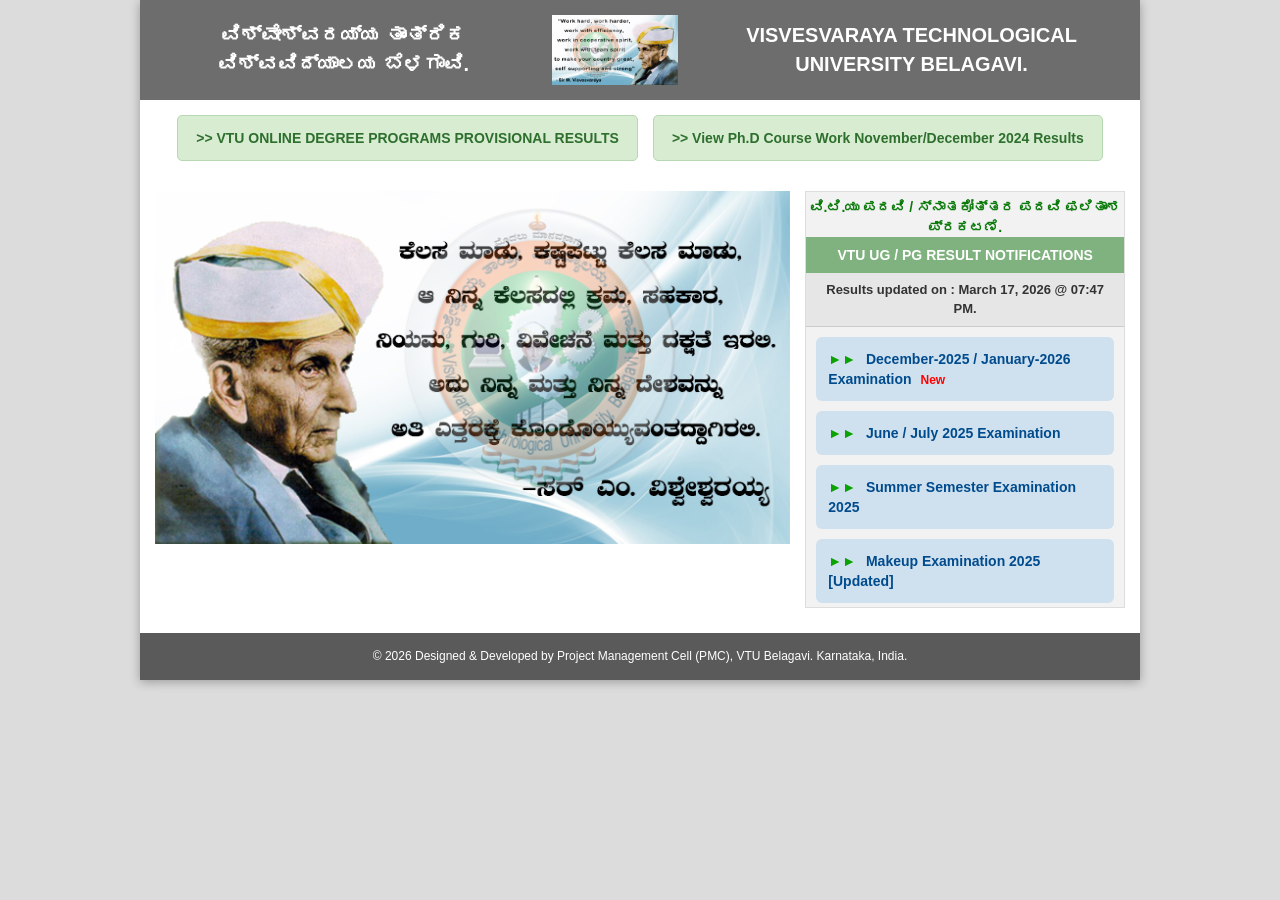
==== vtu-portal/index.html @ efed3884 "Update assets and add portal/results replicas" ====
<!DOCTYPE html>

<html lang="en">
<head>

<meta charset="UTF-8">
<meta name="viewport" content="width=device-width, initial-scale=1">

<title>VTU Results</title>

<link rel="stylesheet" href="css/bootstrap.min.css">
<link rel="stylesheet" href="css/style.css">

<style>

body{
background:#dcdcdc;
font-family:Arial, Helvetica, sans-serif;
}

.wrapper{
max-width:1000px;
margin:auto;
background:white;
box-shadow:0 2px 10px rgba(0,0,0,0.3);
}

.header{
background:#6d6d6d;
color:white;
display:flex;
align-items:center;
justify-content:center;
gap:20px;
padding:15px;
text-align:center;
}

.header img{
height:70px;
}

.header-text{
font-size:20px;
font-weight:bold;
}

.top-links{
display:flex;
flex-wrap:wrap;
gap:15px;
padding:15px;
justify-content:center;
}

.notice{
background:#d7ecd1;
border:1px solid #b6d8b2;
padding:12px 18px;
border-radius:5px;
font-weight:bold;
color:#2e6f2e;
}

.main{
display:flex;
gap:15px;
padding:15px;
}

.banner{
flex:2;
}

.banner img{
width:100%;
height:auto;
}

.results{
flex:1;
background:#f2f2f2;
border:1px solid #ddd;
}

.results-header{
background:#7fb27f;
color:white;
padding:8px;
text-align:center;
font-weight:bold;
}

.results-kannada{
text-align:center;
color:#0b7a0b;
font-weight:bold;
margin-top:5px;
font-size:14px;
}

.results-update{
background:#e6e6e6;
text-align:center;
padding:8px;
font-size:13px;
font-weight:bold;
border-bottom:1px solid #ccc;
}

.results-body{
max-height:280px;
overflow-y:auto;
padding:10px;
}

.result-card{
background:#cfe1ee;
margin-bottom:10px;
padding:12px;
border-radius:6px;
font-weight:bold;
}

.result-card a{
text-decoration:none;
color:#004b8d;
}

.arrow{
color:#0aa300;
font-weight:bold;
margin-right:6px;
}

.new{
color:red;
font-size:12px;
margin-left:5px;
}

.footer{
background:#5a5a5a;
color:white;
font-size:12px;
text-align:center;
padding:15px;
margin-top:10px;
}

@media (max-width:768px){

.main{
flex-direction:column;
}

.header{
flex-direction:column;
}

.header-text{
font-size:18px;
}

}

</style>

</head>

<body>

<div class="wrapper">

<div class="header">

<div class="header-text">
ವಿಶ್ವೇಶ್ವರಯ್ಯ ತಾಂತ್ರಿಕ ವಿಶ್ವವಿದ್ಯಾಲಯ ಬೆಳಗಾವಿ.
</div>

<img src="assets/VTU.png">

<div class="header-text">
VISVESVARAYA TECHNOLOGICAL UNIVERSITY BELAGAVI.
</div>

</div>

<div class="top-links">

<div class="notice">
>> VTU ONLINE DEGREE PROGRAMS PROVISIONAL RESULTS
</div>

<div class="notice">
>> View Ph.D Course Work November/December 2024 Results
</div>

</div>

<div class="main">

<div class="banner">
<img id="slider" src="assets/1.png">
</div>

<div class="results">

<div class="results-kannada">
ವಿ.ಟಿ.ಯು ಪದವಿ / ಸ್ನಾತಕೋತ್ತರ ಪದವಿ ಫಲಿತಾಂಶ ಪ್ರಕಟಣೆ.
</div>

<div class="results-header">
VTU UG / PG RESULT NOTIFICATIONS
</div>

<div class="results-update">
Results updated on : March 17, 2026 @ 07:47 PM.
</div>

<div class="results-body">

<div class="result-card">
<a href="https://vtu-results2026.github.io/vtu-results-page/">
<span class="arrow">►►</span>
December-2025 / January-2026 Examination
<span class="new">New</span>
</a>
</div>

<div class="result-card">
<a href="#">
<span class="arrow">►►</span>
June / July 2025 Examination
</a>
</div>

<div class="result-card">
<a href="#">
<span class="arrow">►►</span>
Summer Semester Examination 2025
</a>
</div>

<div class="result-card">
<a href="#">
<span class="arrow">►►</span>
Makeup Examination 2025 [Updated]
</a>
</div>

<div class="result-card">
<a href="#">
<span class="arrow">►►</span>
Silver Jubilee July 2025 Examination
</a>
</div>

</div>

</div>

</div>

<div class="footer">

© 2026 Designed & Developed by Project Management Cell (PMC),
VTU Belagavi. Karnataka, India.

</div>

</div>

<script>

let slides=[
"assets/1.png",
"assets/2.png"
]

let i=0

setInterval(function(){

i++
if(i>=slides.length){i=0}

document.getElementById("slider").src=slides[i]

},4000)

</script>

</body>
</html>
---- vtu-portal/css/style.css ----
@charset "utf-8";
/* CSS Document */
/* for top scroll button*/
#top_btns{
position:absolute;
right:0;
margin-top:-100px;
z-index:1000;
padding-right:0px;
}

.tablevalh5{
margin-top:5px !important; 
margin-bottom:5px !important;
}
.tablevaltd{

padding:3px !important;
padding-left:10px !important;
}

.para{
text-align:justify;
color: #3E3939 !important;
font-family: "Bitter" !important;
font-size: 16px !important;
line-height: 20px !important;
}

.footer{
color:#fff;
}
/* Footer for terms and privacy*/
#fott1{
padding-left:15px;
padding-right:15px;
font-size:11px !important;
margin-bottom:0px;
margin-top:1px;
}
#fott{
color:#fff;
}
/* container header*/
#toprows{
margin-left:0px;
margin-right:0px;
background-color:rgb(203, 201, 199);
border-bottom:1px solid gray;
}
#toprows h4{
font-size:30px;
padding-left:15px;
text-transform:uppercase
}
/*horizontal line and texting*/
#hrd{
border-top:1px solid #cacaca;
}
#hrdtext{
color:#2463A0;
padding-left: 0px;
text-transform:uppercase;
font-size: 13pt;
}
#hrddiv{
  padding-left: 0px;
  padding-right: 0px;
  margin:0px;
  padding-bottom:10px
}
#hrddiv1{
  padding-left: 0px;
  padding-right: 0px;
}
#hrddivl{
  padding-left: 0px;
}
#hrddivr{
  padding-right: 0px;
}
#paddr{
padding-right:5px;
}
/* header*/
.fixedhd
{
top:0px;
position:relative;
}
#navimage{
padding:0px;
padding-bottom:0px;
background:white;
}
#navimage1{
padding:0px;
padding-bottom:0px;
background:transparent;
}
#navimage2{
padding:0px;
padding-bottom:0px;
background:transparent;
}
#navimages{
padding:0px;
padding-bottom:0px;
background:transparent;
}

.cred{
margin-top:-60px;
color:#fff;
padding-left:400px;
position:relative
}



.socialimg{
	margin-top:-50px;
	text-align:right;
	padding-right:70px;
	overflow:hidden;
	position:relative;
	z-index:100000;
	}
.socialimg a{
padding-right:10px;
}
.socialimg img{
height:40px;
}


@media (min-width: 768px) and (max-width: 991px) {

#panheads{
display:none;
}
#top_btns{
position:absolute;
right:0;
margin-top:-100px;
padding-right:0px;
}
.cred{
margin-top:-5%;
color:#fff;
padding-left:25.4%;
position:relative;
}
.cred1{
margin-top:-4%;
color:#fff;
float:right;
padding-right:1%;
position:relative
}
h3,.h3{font-size:17px;}

.socialimg img{

}

}

@media (min-width: 900px) and (max-width: 991px) {
#top_btns{

}
#ngap{
	padding-left:70px;
	}
	#nligap{
	padding-right:80px;
	}

}
@media (min-width: 992px) and (max-width: 1030px) {
.nav > li.homeli{
		display:none;
}
#top_btns{
display:none;
}
}
/*================================== */
/* Anchor links */
.footerlinks a{
 color:#fff;
 }
 .footerlinks a:hover{
 color:;
 }
#sidepanel a{
color:gray;
}
#sidepanel a:hover{
text-decoration:none;
color:#2a6ebc;
}
.norm_a{
color:#2a6ebc;
}
.norm_a:hover {
color:#427028;
}
.head_a{
color:#2a6ebc;
}
.head_a:hover {
color:#006599;
} 
#sidepanel_a a{
color:gray;
}
#sidepanel_a a:hover{
text-decoration:underline;
color:#2a6ebc;
}
#sidepanel_aa a{
color:#4e4e4e;
}
#sidepanel_aa a:hover{
text-decoration:underline;
color:#2a6ebc;
}
/* image effects*/
#imgs {
opacity: 1; 
filter: alpha(opacity=100);
}
#imgs:hover{
opacity: 0.5; 
filter: alpha(opacity=30);
}

/* image boxes */
#boxss{
border:1px solid gray;
background-color:rgb(227, 228, 226);

}
/* text and image for product sub-pages*/
.texting{
text-align:center;
padding:8px;
background-color:rgb(227, 228, 226);
}

.texting2{
text-align:center;
padding:8px;
background-color:rgba(34, 116, 208, 1);
color:white;
font-size:10pt;
}

/* HEADER
-------------------------------------------------- */
.logo{
	background:url(/images/log.png) left top no-repeat;
	width:169px;
	height:54px;
	display:block;
}

#bar{
	width:100%;
	position:fixed;
	top:0;
	left:0;
	right:0;
	bottom:0;
	background-color:#000;
	z-index:10000;
	cursor:text
}
#bar > div{
	position:absolute;
	padding:20px;
	top:40%;
	margin:auto;
	left:18%;
	right:18%;
	background-color:#CCC;
}
#bar > div > div{
	float:left;display:block;max-width:90%;
}
#bar > div > div > span{font-size:28px;display:block;}
#bar > div > div a{padding:0;text-decoration:underline;font-weight:bold;}
#bar > div > div a:hover{text-decoration:none;}

.homelink{
	background:url(../images/icons.png) -212px 9px no-repeat;
	width:50px;
	border-left: 1px rgba(0, 0, 0, .1) solid;
}
.homelink:hover{
	background-position:-212px -36px;
}
.navbar-default .navbar-nav > li.active:hover{
	background-color: #2f2f2f;
}
.navbar-default .navbar-nav > li.active:hover a.homelink{
	background:url(../images/icons.png), url(../images/blue-line.gif);
	background-repeat:no-repeat, repeat-x;
	background-position:-212px -36px, left bottom;
}
.navbar-default .navbar-nav > li.active a.homelink{
	background:url(../images/icons.png), url(../images/blue-line.gif);
	background-repeat:no-repeat, repeat-x;
	background-position:-212px 9px, left bottom;
	
}

.emaillink{
	background:url(../images/icons.png) -260px -40px no-repeat;
	display:none !important;
}
.emaillink:hover{
	background-position:-260px 5px;
}
.search{
	float:right;
	padding: 0;
	padding-top:15px;
	padding-bottom:5px;
	position:relative;
}
.search form.schfrm{
	display:none;
	position: absolute;
	right: 0;
	top: 55px;
	width: 247px;
	background-color:#2f2f2f;
}
.search input{
	float:left;
}
.search input.schbox{
	border:0;
	padding: 11px 10px;
	background-color: #2f2f2f;
	color: #ffffff;
	width: 187px;
	font-size:16px;
	outline:0;
}
 .schlnk{
	background:url(../images/icons.png) -315px 11px no-repeat;
	width:56px;
	height:55px;
	border:0;
	display:block;
	float:right;
	padding:15px 25px 0;
	
}
form.schfrm input[type="submit"].schbut{
	background: url(../images/icons.png) -313px 6px no-repeat;
	width: 60px;
	height: 47px;
	background-color: #2f2f2f;
	border: 0px;
	padding:0;
}
form.schfrm input[type="submit"].schbut:hover{
	background-position:-313px -39px;
}
.schlnk:hover{
	background-color:#2f2f2f;
	background-position:-315px -34px;	
}
.schlnk.opensbox {
	background:#2f2f2f url(../images/close-button.png) no-repeat center 19px;	
}
.schlnk.opensbox:hover{
	background-position: center -26px;
}
/*div.fixedhead{
	position:fixed;
	top:-42px;
}*/
/* CUSTOMIZE THE NAVBAR
-------------------------------------------------- */
/***************body .class***********/
body.orient{
	
}
body.thirdlvlmenu .maincontent > div:first-child{
	padding-top:30px;
}


/* Special class on .container surrounding .navbar, used for positioning it into place. */
.navbar-wrapper {
position:relative;
  left: 0;
  right: 0;
  z-index: 20;
}
/* Flip around the padding for proper display in narrow viewports */
.navbar-inverse{
	
}
.navbar-inverse .container{
	width:auto;
}
.navbar-inverse .container .navbar-collapse{
	padding:0;	
}
.navbar-inverse .container .navbar-collapse .navbar-nav > li > a {
	padding: 12px 20px;
	border-right:1px rgba(255, 255, 255, .1) solid;
}
.container .navbar-collapse .navbar-nav > li > a {
	border-right:1px rgba(0, 0, 0, .1) solid;
	font-weight:bold;
	font-size:12px;
	text-transform:uppercase;
}
.dropdown-menu > li > a{
	font-size:13px;
}
.navbar-wrapper .container {
  padding-left: 0;
  padding-right: 0;
}
.navbar-wrapper .navbar {
  padding-right: ;
  border:0;
  clear:both;
}
li.normal:hover > ul{
	display:block;
}
body.orient > .col-xs-12{
	position:absolute;
	background-color: transparent;
	
}
body > .addthis-smartlayers-mobile{
	position:absolute;
	z-index:100000;
}
body.orient .header{
	position:relative;
	top:-76px;
	text-align:center;
}
body.orient .header h1{
	background-color:rgba(40, 40, 40, .8);
	display:inline-block;
	font-family: 'Open Sans', sans-serif;
	font-size:28px;
	color:#ffffff;
	padding:10px 30px;
	height:58px;
	max-height:58px;
}
body.orient .head2, body.orient .maincontent h2{
	font-family: 'Open Sans', sans-serif;
	font-size:22px;
	color:#006599;
	margin-top:22px;
}
.maincontent h2.top{
	padding-top:0;
	margin-top:0;
}
body.orient .head3, body.orient .maincontent h3{
	font-family: 'Open Sans', sans-serif;
	font-size:18px;
	font-weight:600;
}
body.orient .head3, body.orient .maincontent h3.small{
	font-family: 'Open Sans', sans-serif;
	font-size:16px;
	font-weight:300;
}
body.orient .head4, body.orient .maincontent h4{
	font-family:Arial, Helvetica, sans-serif;
	font-size:18px;
	color:#2a6ebc;
	font-weight:bold;
}
.snapshot ul{
	padding:0 2px;
}
.snapshot ul li{
	background-image:url(../images/blue-arrow.png);
	background-position:5px 15px;
	background-repeat:no-repeat;
	list-style-type:none;
	border-bottom:1px #c6c6c6 solid;
	padding:8px 20px;
	font-family:Arial, Helvetica, sans-serif;
	font-size:16px;
	color:#000000;
	font-weight:normal;
}
.snapshot ul li.last{
	border:0;
}
body.orient .insidebox{
	display:table;
	position:relative;
}
body.orient .insidebox .insidebox-row{
	display:table-row;
}
body.orient .insidebox .insidebox-row > div{
	display:table-cell;
	float:none;
}
body.orient .tbcell{
	display:table-cell;
}

body.orient .insidebox .insidebox-row .boxtext{
	display:block;
	overflow:hidden;
}
body.orient .insidebox .insidebox-row div div img{
	width:100%;
}
body.orient .insidebox .insidebox-row div div a{
	border:1px #c4d6dc solid;
	border-top:0px;
	font-family: 'Open Sans', sans-serif;
	font-size:18px;
	color:#245279;
	display:block;
	padding:15px 18px;
	transition: all .5s;
	-webkit-transition: all .5s;
}
body.orient .insidebox .insidebox-row div div a:hover{
	text-decoration:none;
	color:#ffffff;
	background-color:#245279;
	border:1px #00abde solid;
	border-top:0px;
}
/* CUSTOMIZE THE CAROUSEL
-------------------------------------------------- */

/* Carousel base class */
.carousel {
  height: 400px;
  margin-bottom: 0px;
  overflow:hidden;
}
.carousel-indicators{
	text-align:center;
	top:350px;
	right:0%;
}
.carousel-indicators li{
	border:2px #ffffff solid;
}
.carousel-indicators li.active, .carousel-indicators li:hover{
	background-color:transparent;
	border-color:#4F9429;
}
/* Since positioning the image, we need to help out the caption */
.carousel-caption {
  z-index: 10;
  top:50px;
  max-width:800px;
  text-align:left;
  background-color:rgba(66, 63, 63, 0.71);
  padding:30px 50px;
  bottom:auto;
  position:relative;
  left:50%;
  margin-left:-400px;
}
.carousel-caption h1{
	padding:0;
	margin:0;
	font-size:30px;
}
.carousel-caption p{
  font-family: 'Open Sans', sans-serif;
  font-size:19px;
}
.carousel-caption h1.bannerh1{
	padding-bottom:20px;
	padding-top:5px;
}
.carousel-caption a{
	border:1px #2463A0 solid;
	text-decoration:none;
	padding:2px 18px;
	margin:5px 0;
	display:inline-block;
	background:#4B8D2A;
	color:white;
}
.carousel-caption a span{
	color:#404040;
	background-color:#245279;
	width: 13px;
	height: 13px;
	display: inline-block;
	padding: 0 4px;
	border-radius: 10px;
	line-height: 7px;
	font-size: 22px;
	margin-left:8px;
	text-shadow:none;
	font-weight:300;
	box-shadow:rgba(0, 0, 0, 0.6) 0px 1px 2px;
}
.carousel-caption a:hover{
	color:#ffffff;
	background-color:#245279;
}
.carousel-caption a:hover span{
	color:#00baf2;
	background-color:#ffffff;
}
/* Declare heights because of positioning of img element */
.carousel .item {
  height: 632px;
}
.carousel-inner > .item > img {
  position:fixed;
  top: 0;
  left: 0;
  min-width: 100%;
  z-index:-1;
  opacity:0;
  -webkit-transition: all 1s ease-in-out;
  -moz-transition: all 1s ease-in-out;
  -o-transition: all 1s ease-in-out;
  transition: all 1s ease-in-out;
}
.carousel-inner > .active > img{
  top: 0;
  left: 0;
  opacity:1;
}
/*.jobs-position{
	position:absolute;
	margin-top:-67px;
}*/
.jobs-position{
	/*position:fixed;
	bottom:-80px;
	z-index:100;
	background-color:rgba(1, 186, 242, .6);
	-webkit-transition: all .5s ease-out;
	-moz-transition: all .5s ease-out;
	-ms-transition: all .5s ease-out;
	-o-transition: all .5s ease-out;
	transition: all .5s ease-out;*/
	margin-top: -67px;
}
.job-search{
	/*background-color:#01baf2;
	padding:0px 15px;
	max-width:100%;*/
	/*display:none;*/
	background-color: #4e4e4e;
	padding: 0px 15px;
	max-width: 100%;
}
.job-search .title{
	padding:14px 10px 0 0;
	font-family: 'Open Sans', sans-serif;
	font-weight:300;
	font-size:14px;
	height:47px;
	color:#ffffff;
	border-right:1px rgba(255, 255, 255, .5) solid;
	white-space:nowrap;
	float:left;
}
.job-search .form{
	padding:9px 5px;
	font-family: 'Open Sans', sans-serif;
	font-weight:300;
	font-size:14px;
	color:#ffffff;
	height:47px;
	float:left;
}
.job-search input{
	border:0px;
	background-color:#006599;
	background-color: #404040;
	color:#ffffff;
	font-family:Arial, Helvetica, sans-serif;
	font-size:15px;
	padding:5px 10px;
	height:28px;
	/*margin:0 6px;*/
	display:block;
	width:100%;
}
.job-search label{
	border:0px;
	background-color:#404040;
	color:#ffffff;
	font-family:Arial, Helvetica, sans-serif;
	font-size:15px;
	padding:0;
	width:23%;
	height:28px;
	float:left;
	margin:0 5px;
}
.job-search label select{
	border:0px;
	background-color:#404040;
	height:28px;
	width:100%;
	padding-left:10px;
	color:#ffffff;
}
.job-search  input.button-searchjob{
	background-image:url(../images/ico-search.png);
	background-position:right -41px;
	background-repeat:no-repeat;
	height:28px;
	background-color:transparent;
	padding:2px 5px;
}
.job-search  input.button-searchjob:hover{
	background-position:right 4px;
}
span.newstitle{
	font-size: 18px;
	text-align: left;
	color: #007fa5;
	display:block;
}
.scrolldown{
	background-image:url(../images/down-arrow.png);
	background-position:left top;
	position:absolute;
	margin:0 auto;
	width:42px;
	height:32px;
	display:block;
	left:49%;
	top:560px;	
	z-index:15;
	
}
.scrolldown:hover{
	background-position:left bottom;
	
}
/* CUSTOMIZE THE MAIN CONTENT
-------------------------------------------------- */
	.mobshow{
		display:none !important;	
	}
.eqhtbox{
	display:table;
}
.eqhtbox .hboxes{
	display:table-cell;
	float:none;
}
.tabl{
	display:table;
	float:none;
}
.tabl .tblcell{
	display:table-cell;
	float:none;
	padding:0px;
}
ul.nobul{
	list-style:none;
	padding:0;
	margin:0;
}
ul.nobul > li{
	display:block;
}
 ul.bulletlist{
	padding-left:25px;
	list-style:none;
}
.keybox ul.nobul > li > ul.bulletlist{
	padding-left:25px;
	list-style:none;
}
.keybox ul.nobul > li > ul.bulletlist > li{
	padding-bottom:5px;
	background-image:url(../images/black-arrow.gif);
	background-position:left 9px;
	background-repeat:no-repeat;
	font-family:'Open Sans', sans-serif;;
	font-size:17px;
	color:#4e4e4e;
	text-align:left;
	padding-left:12px;
	font-weight:500;
}
.keybox ul.nobul > li > ul.bulletlist > li ul {
	padding:0px;
	list-style:none;
}

.keybox ul.bulletlist > li ul li{
	padding-bottom:5px;
	background-image:url(../images/arrow-2.png);
	background-position:left 6px;
	background-repeat:no-repeat;
	font-family:Arial, Helvetica, sans-serif;
	font-size:14px;
	color:#4e4e4e;
	text-align:left;
	padding-left:12px;
}

ul.green-bulletlist{
	padding-left:25px;
	list-style:none;
}
ul.green-bulletlist > li{
	padding-bottom:5px;
	background-image:url(../images/green-arrow.gif);
	background-position:left 6px;
	background-repeat:no-repeat;
	font-family:Arial, Helvetica, sans-serif;
	font-size:14px;
	color:#669933;
	text-align:left;
	padding-left:12px;
	list-style-type:none;
}
ul.blue-bulletlist{
	padding-left:25px;
	list-style:none;
}
ul.blue-bulletlist > li{
	padding-bottom:5px;
	background-image:url(../images/blue-arrow.gif);
	background-position:left 6px;
	background-repeat:no-repeat;
	font-family:Arial, Helvetica, sans-serif;
	font-size:14px;
	color:#6666cc;
	text-align:left;
	padding-left:12px;
	list-style-type:none;
}
ul.cyan-bulletlist{
	padding-left:25px;
	list-style:none;
}
ul.cyan-bulletlist > li{
	padding-bottom:5px;
	background-image:url(../images/cyan-arrow.gif);
	background-position:left 6px;
	background-repeat:no-repeat;
	font-family:Arial, Helvetica, sans-serif;
	font-size:14px;
	color:#4cacac;
	text-align:left;
	padding-left:12px;
	list-style-type:none;
}
ul.purple-bulletlist{
	padding-left:25px;
	list-style:none;
}
ul.purple-bulletlist > li{
	padding-bottom:5px;
	background-image:url(../images/purple-arrow.gif);
	background-position:left 6px;
	background-repeat:no-repeat;
	font-family:Arial, Helvetica, sans-serif;
	font-size:14px;
	color:#7575b3;
	text-align:left;
	padding-left:12px;
	list-style-type:none;
}
ul.bulletlist > li ul {
	padding:0px;
	list-style:none;
}

ul.bulletlist > li > ul > li, body.orient ul.bulletlist > li > ul > li{
	padding-bottom:5px;
	background-image:url(../images/arrow-2.png);
	background-position:left 6px;
	background-repeat:no-repeat;
	font-family:Arial, Helvetica, sans-serif;
	font-size:14px;
	color:#4e4e4e;
	text-align:left;
	padding-left:12px;
	list-style-type:none;
}

ul.bulletlist > li{
	padding-bottom:5px;
	background-image:url(../images/blue-arrow.png);
	background-position:left 6px;
	background-repeat:no-repeat;
	font-family:Arial, Helvetica, sans-serif;
	font-size:14px;
	color:#4e4e4e;
	text-align:left;
	padding-left:12px;
	list-style-type:none;
}

.tabs ul.nav-tabs li a{
	padding-top:5px;
	padding-bottom:5px;
}
.thlvlmenu{
	border-bottom:1px #b7b7b7 dotted;
	display:block;
	padding-bottom:0px;
	margin-top:0px;	
	padding-top:20px;
  	font-family: 'Open Sans', sans-serif;
	background-color:#ffffff;
}
.thlvlmenu .col-sm-2{
	font-size: 18px;
	font-weight:800;
	color:#006599;
	padding-right:0px;
	padding-left:30px;
	height: 42px;
	background-image:url(../images/border-rgt.gif);
	background-position:right top;
	background-repeat:no-repeat;
}
.thlvlmenu .col-sm-2 a{
	/*border-right:1px #b2b2b2 solid;*/
	color:#006599;
	display:block;
	height:45px;
	text-transform:uppercase;
	float:left;
	padding:0px;
}
.thlvlmenu .col-sm-2 a:hover,.thlvlmenu .col-sm-2.active a{
	color:#2463A0;
	text-decoration:none;
}
.thlvlmenu .col-sm-10{
	padding-left:35px;
}
.thlvlmenu .col-sm-10 a{
	color:#4e4e4e;
	padding-bottom:20px;
	font-size:16px;
	display:inline-block;
	margin-right:60px;
}
.thlvlmenu .col-sm-10 a:hover, .thlvlmenu .col-sm-10 a.active{
	color:#2463A0;
	padding-bottom:18px;
	border-bottom:2px #2463A0 solid;
	text-decoration:none;
}
.thlvlmenu .col-sm-2 a:hover, .thlvlmenu .col-sm-2 a.active{
	color:#2463A0;
	background-image:url(../images/msover-border.jpg);
	background-position:left bottom;
	background-repeat:repeat-x;
	text-decoration:none;
}

.insidegaptop{
	height:150px;
	display:block;
}
.insidegaptopsmall{
	height:330px;
	display:block;
}
.maincontent{
	background-color:#ffffff;
}
.maincontent > div:first-child{
	padding-top:20px;
}
.ta-center{
	text-align:center;
}
.ta-right{
	text-align:right;
}
.col-xs-6 p{
	font-family:Arial, Helvetica, sans-serif;
	font-size:14px;
	color:#4e4e4e;
	font-weight:normal;
}
.btn-white{
	background-color:transparent;
	color:#ffffff;
	border:1px #ffffff solid;
	padding: 3px 20px;
	border-radius:0;
}
.btn-blue{
	background-color:transparent;
	color:#245279;
	border:1px #2463a0 solid;
	padding: 6px 15px;
	border-radius:0;
	font-family: 'Open Sans', sans-serif;
	font-weight: 700;
}
.p-text13{
	font-family:Arial, Helvetica, sans-serif;
	font-size: 14px;
}
.p-text14{
	font-family:Arial, Helvetica, sans-serif;
	font-size:14px;
}
.p-text15{
	font-family:Arial, Helvetica, sans-serif;
	font-size:15px;
}
.p-text16{
	font-family:Arial, Helvetica, sans-serif;
	font-size:16px;
}
.pc-text18{
	font-family:Arial, Helvetica, sans-serif;
	font-size:18px;
	color:#006599;
	font-weight:bold;
}
.bl0{
	border-left:0;
}
.p20{
	padding:20px !important;
}
.pr20{
	padding-right:20px;
}
.pl20{
	padding-left:20px;
}
.pl50{
	padding-left:50px;
}
.pt30{
	padding-top:30px;
}
.pt40{
	padding-top:40px;
}
.pt60{
	padding-top:60px;
}
.pt15{
	padding-top:15px;
}
.pt0{
	padding-top:0px;
}
.pt20{
	padding-top:20px;
}
.pb30{
	padding-bottom:10px;
}
.pb30i{
	padding-bottom:30px !important;
}
.pr15{
	padding-right:15px;
}
.plr30{
	padding-left:30px;
	padding-right:30px;
}
.prl0{
	padding-left:0px;
	padding-right:0px;
}
.prl5{
	padding-left:5px;
	padding-right:5px;
}
.prl10{
	padding-left:10px;
	padding-right:10px;
}
.prl15{
	padding-left:15px;
	padding-right:15px;
}
ml-15{
	margin-left:-15px;
}
mr-15{
	margin-right:-15px;
}
.mlr0{
	margin-left:0;
	margin-right:0;
}
.ml20{
	margin-left:20px;
}
.mlr-10{
	margin-left:-10px;
	margin-right:-10px;
}
.mlr15{
	margin-left:15px;
	margin-right:15px;
}
.mtb10{
	margin-bottom:10px;
	margin-top:10px;
}
.mt0{
	margin-top:0px !important;
}
.mb0{
	margin-bottom:0px !important;
}
.mt30{
	margin-top:30px !important;
}
.mb30{
	margin-bottom:30px !important;
}
.mt15{
	margin-top:15px !important;
}
.mb15{
	margin-bottom:15px !important;
}
.bt0{
	border-top:0px;
}
.pl0{
	padding-left:0;
}
.pl0i{
	padding-left:0 !important;
}
.pr0{
	padding-right:0;
}
.pl15{
	padding-left:15px;
}
.pb15{
	padding-bottom:15px !important;
}
.p0{
	padding:0 !important;
}
.p0n{
	padding:0;
}
.fllt{
	float:left;
}
.flrt{
	float:right;
}
.db{
	display:block;
}
/****************image size***************/
.img25{
	width:25%;
}
.img30{
	width:30%;
}
.img35{
	width:35%;
}
.img40{
	width:40%;
}
.img45{
	width:45%;
}
.img50{
	width:50%;
}
.img55{
	width:55%;
}
.img60{
	width:60%;
}
.img65{
	width:65%;
}
.img70{
	width:70%;
}
.img75{
	width:75%;
}
.img80{
	width:80%;
}
.img85{
	width:85%;
}
.img90{
	width:90%;
}
.img95{
	width:95%;
}
.img100{
	width:100%;
}
.imgcent{
	margin-left:auto;
	margin-right:auto;	
}
/****************image size***************/
.fos{
	font-family: 'Open Sans', sans-serif;
}
.clbth{
	clear:both;
}
.als-container {
	position: relative;
	width: 100%;
	margin: 0px auto;
	z-index: 0;
	padding:0 40px;
}

.als-viewport {
	position: relative;
	overflow: hidden;
	margin: 0px auto;
	overflow:hidden;
	width:100% !important;
}

.als-wrapper {
	position: relative;
	list-style: none;
	z-index:1;
	padding:0;
	overflow:hidden;
	white-space: nowrap;
}

.als-item {
	position: relative;
	display: block;
	text-align: center;
	cursor: pointer;
	float: left;
	white-space: nowrap;
}

.als-prev, .als-next {
	position: absolute;
	cursor: pointer;
	clear: both;
}
.als-prev, .als-next{
	
}
#demo1 {
	margin: 40px auto;
}

#demo1 .als-item {
	margin: 0px 5px;
	padding: 4px 0px;
	min-height: 120px;
	min-width: 100px;
	text-align: center;
}

#demo1 .als-item img {
	display: block;
	margin: 0 auto;
	vertical-align: middle;
}

#demo1 .als-prev, #demo1 .als-next {
	top: 40px;
}

#demo1 span.als-prev {
	left: 0px;
	z-index:10;
	background-image:url(../images/thin_left_arrow.png);
	background-position:10px top;
	background-repeat:no-repeat;
	height:33px;
	width:33px;
}
#demo1 span.als-prev:hover{
	background-position:10px -476px;
}
#demo1 span.als-next {
	right: 0px;
	z-index:10;
	background-image:url(../images/thin_right_arrow.png);
	background-position:10px top;
	background-repeat:no-repeat;
	height:33px;
	width:33px;
}
#demo1 span.als-next:hover {
	background-position:10px -476px;
}
.als-item a{
	display:block;
	min-height:94px;
	background-position:left top;
	display:block;
	float:left;
	margin:0 45px;
	height:94px;
}
.mobshow{
	display:none;
}
.bluehead{
	color:#245279;
	font-size:22px;
	text-transform:uppercase;
	margin:0 0 10px;
}
.img-circ{
	height:100px;
	width:100px;
	display:inline-block;
	padding-top:15px;
	overflow:hidden;
	border-radius:50px;
}
.contentbg1{
	background-image:url(../images/contentbg1.jpg);
	color:#ffffff;
	background-position:left -10000px;
	/*text-shadow: 1px 0px 2px rgba(0, 0, 0, 1);*/
	background-repeat:no-repeat;
	display:table;
	margin:0 15px;
}
.contentbg1 > div{
	display:table-row;
}
.contentbg1 h2{
	color:#ffffff;
}
.contentbg2 {
	background-color:#362e2b;
	display:block;
	color:#ffffff;
	text-shadow: 2px 1px 1px rgba(0, 0, 0, 1);
	padding:22px 40px;
}
.contentbg2 > h3{
	font-size:24px !important;
	font-weight:700;
}
.contentbg2 > ul{
	padding:10px 0;
	margin:0;
	list-style:none;
	font-size:18px;
	max-width:530px
}
.contentbg2 > ul > li{
	padding:0 0 6px 24px;
	margin:0;
	background-image:url(../images/white-arrow.gif);
	background-repeat:no-repeat;
	background-position:10px 8px;
}
body.front .contentbg1 div div.cell:nth-child(1) {
	background-color: rgba(106, 44, 12, .5);
}
.quote1{
	background-color:rgba(155, 64, 18, .5);
	padding:10px 10px;
	min-height:318px;
	text-shadow:none;
}
.quote1 .quotes{
	background:url(../images/quote-top.png),url(../images/quote-bottom.png);
	background-position:left top, right bottom;
	background-repeat:no-repeat;
	padding:50px 10px 40px;
	min-height:298px;
}
.news{
	background-color:rgba(255, 150, 0, .4);
	min-height:318px;
	text-shadow:none;
}
.news p a{
	color:#ffffff;
}
.rtblock{
	background-color:#acc9e6;
	margin-top:18px;
	color:#000000;
	margin-bottom:30px;
}
.rtblock h2{
	padding:0;
	margin:0;
	font-size:18px;
	font-weight:600;
	
}
.rtblock p{
	font-size:14px;
	padding:5px 0 0;	
	margin:0;
}
.rtblock p.last{
	padding-bottom:20px;
}
.rtblock p.bbdot{
	margin-bottom:20px;
	border-bottom:1px #ffffff dotted;
}
.btbdot{
	border-top:1px #dadada dotted;
	border-bottom:1px #dadada dotted;
	padding:10px 0;
}
.rtblock a{
	color:#024366;
}
.rtblock a:hover{
	color:#000000;
}
.ohdb{
	clear:both;
	display:block;
}
.dboh a{
}
.dboh a:hover{
	background-position:left bottom;
}
.gesia-awards{
	background-image:url(../images/indus-recognition/gesia.jpg);
	width:161px;
}
.best-workfor{
	background-image:url(../images/indus-recognition/best-staffing-firms.jpg);
	width:77px;
}
.fine-tech{
	background-image:url(../images/indus-recognition/fine-tech100.jpg);
	width:98px;
}
.global-services{
	background-image:url(../images/indus-recognition/global-services.jpg);
	width:129px;
}
.top-business{
	background-image:url(../images/indus-recognition/top-business.jpg);
	width:68px;
}
.als-item a:hover{
	background-position:left bottom;
}
.head1{
	color:#006599;
}
.pb-last{
	padding-bottom:30px;
}
.keybox{
	background-color:#cddff0;
	padding:15px;
}
body.orient .keybox h2{
	margin-top:5px;
	margin-bottom:15px;
	padding:0 10px;
}
body.orient .keybox h3{
	margin-top:5px;
}
body.orient .keybox h4{
	font-family: 'Open Sans', sans-serif;
	font-size: 18px;
	font-weight: 500;
	height: 19px;
	margin-bottom: 9px;
	margin-top: 9px;
	color:#4e4e4e;
	margin-top:0;
}
.keybox .insidebox .tbcell{
	padding-left:12px;
	background-image:url(../images/black-arrow.gif);
	background-position:left 15px;
	background-repeat:no-repeat;
}
.orient ul.bulletlist li a{
	font-size:14px;
	padding:0;
}
body.orient .maincontent h3.icon:before{
	display:table;
}
body.orient .maincontent h3.icon{
	padding-left:70px;
	height:78px;
	vertical-align:middle;
	display:table-cell;
	border-bottom:1px #b2b2b2 dotted;
	width:1000px;
	background-repeat:no-repeat;
	background-position:left center;
	text-transform:capitalize;
}
body.orient .maincontent h3.icon.icons2{
	height:90px;
	padding-top:10px;
	padding-bottom:10px;	
}
body.orient .maincontent h3.icon.icons3{
	padding-top:10px;
}
body.orient .maincontent h3.icon.last{
	border-bottom:0px #b2b2b2 dotted;
}
body.orient .maincontent div.icon2{
	padding-left:80px;
	width:100%;
	background-repeat:no-repeat;
	background-position:left top;
}
body.orient .maincontent div.icon2 h3{
	padding-bottom:0px;
	color:#006599;
	font-size:16px;
	text-transform:capitalize;
}
body.orient .maincontent div.icon2.last{
	border-bottom:0px #b2b2b2 dotted;
}

/* CUSTOMIZE THE FOOTER
-------------------------------------------------- */
footer{
	background:none;
	margin-bottom:5px;
}
.footerlinks{
	color:#ffffff;
	padding-bottom:10px;
	z-index:10;
}
.footerlinks strong{
	font-size:14px;
	display:block;
	padding-top:20px;
	padding-bottom:5px;
}
.footerlinks a{
	font-size:10.5pt;
	display:block;
}
.footerlinks a.bluline{
	background-image:url(../images/footer-icon.jpg);
	background-position:left 8px;
	background-repeat:no-repeat;
	padding-left:8px;
}
.footerlinks p{
	font-size:12px;
	color:#ffffff;
	display:block;
	padding:0;
	margin:0;
}
.footerlinks .p11{
	font-family:Arial, Helvetica, sans-serif;
	font-size:11px;
	display:block;
	padding:0;
	margin:0;
}
.footerlinks span{
	font-size:12px;
	color:#969696;
	display:block;
	padding:0;
	margin:0;
	text-transform:uppercase;	
}
.smlinks{
	padding-top:7px;
	text-align:right;
	overflow:hidden;
	margin-right:-15px;
	position:relative;
	z-index:100000;
}
footer .smlinks{
	padding-top:15px;
}
.smlinks a{
	display:inline-block;
	padding-left:30px;
	text-align:right;
	background-repeat:no-repeat;
	height:27px;
	background-image:url(../images/icons.png);
}
.smlinks a.twitter{
	background-position:left -45px;

}
.smlinks a.twitter:hover{
	background-position:left 0;
}
.smlinks a.facebook{
	background-position:-35px -45px;
}
.smlinks a.facebook:hover{
	background-position:-35px 0;
	
}
.smlinks a.gplus{
	background-position:-70px -45px;
	
}
.smlinks a.gplus:hover{
	background-position:-70px 0;
	
}
.smlinks a.youtube{
	background-position:-105px -45px;
	
}
.smlinks a.youtube:hover{
	background-position:-105px 0;
	
}
.smlinks a.linked-in{
	background-position:-140px -45px;
	
}
.smlinks a.linked-in:hover{
	background-position:-140px 0;
	
}
.smlinks a.skype{
	background-position:-168px -45px;
	

}
.smlinks a.skype:hover{
	background-position:-168px 0;
}
.footerlinks hr{
	margin:6px 0;
}
footer hr{
	background-color:rgba(255, 255, 255, .1); height: 1px; border: 0;
}
footer .contactuslink{
	display:none;
}
.addthis-smartlayers{
	background-color:#969696;
}
.at4-share-outer{
	display:none;	
}
.frmbody900{
	max-width:900px;
	margin:0 auto;
}
.frmbody input[type="text"], input[type="email"], textarea{
	width: 100%;
	
	border: 0px;
	padding: 5px;
	box-shadow: 0px 0px 5px 0px #c0c0c0 inset;
	height: 34px;
	/*margin-bottom:10px;*/
}
.frmbody select{
	width: 100%;
	background-color: #e6e6e6;
	border: 0px;
	padding: 5px;
	box-shadow: 0px 0px 5px 0px #c0c0c0 inset;
	height: 34px;
	color: #4e4e4e;
	margin-bottom:10px;
}
.frmbody textarea {
	height: 122px;
}
.frmbody input[type="submit"] {
	padding: 7px 50px;
	background-color: #ffffff;
	color: #2463A0;
	border: 1px #2463a0 solid;
	font-family: 'Open Sans', sans-serif;
	font-size: 14px;
	font-weight: 700;
}
.frmbody input[type="submit"]:hover {
	background-color: #2463A0;
	color: #ffffff;
}
/*Nav-Bar*/
@media (max-width: 326px){
	.navbar-wrapper {
		top:33px !important;
	}
	.col-xs-6 .bluehead{
		min-height:48px;
	}
	
	.col-xs-6 p a{
		min-height:57px;	
	}
	.col-xs-6 p br{
		display:none;
	}
}
@media (max-width: 372px) and (min-width: 300px){
	.navbar-wrapper {
		top:41px !important;
	}
	body.front .mmht{
		min-height:160px;
	}
}
@media (max-width: 380px) and (min-width: 373px){

	.navbar-wrapper {
		top:42px !important;
	}
}	
@media (max-width:448px) and (min-width: 385px;){
	.navbar-wrapper {
		top:49px !important;
	}
}	



@media (max-width: 600px){
#navimages{
	display:none !important;

 }
}
@media (max-width: 599px) and (min-width: 521px){
#navimage2{
	display:block !important;
	height:70px;
 }
 	.navbar-wrapper {
		top:56px !important;
	}
}
@media (max-width: 519px){
#navimage2{
	display:none !important;
 }
}
@media (min-width: 601px){
#navimage2{
	display:none !important;
 }
}
@media (min-width: 520px){
#navimage1{
	display:none !important;
 }
}
@media screen and (max-width: 767px) {



#top_btns{
position:absolute;
right:0;
margin-top:-100px;
padding-right:0px;
}
	#homecon{
		width:100% !important;
	}
	#homesbar{
		display:none !important;
	}
	#homes{
		display:none !important;
	}
	.deskview{
		display:none !important;	
	}
	.mobview{
		display:block !important;
	}
	.smlinks{
		margin-right:15px;
	}
	.search{
		float:none;
		display:block !important;
	}
	.search .schlnk{
		display:none;	
	}
	.search form.schfrm{
		display: block;
		position: static;
		margin: 0 -15px;
		overflow: hidden;
		padding: 5px 15px;
		width: auto;
		background-color: #2f2f2f;
	}
	.search input.schbox{
		max-width:100% !important;

		border: 0;
		border-right: 0px;
		padding: 12px 5px;
		background-color: #2f2f2f;
		color: #ffffff;
		width: 87%;
		font-size: 17px;
	}
	.search input.schbut{
		max-width: 100% !important;
		border: 0px;
		height: 47px;
		width: 24px;
		background-position: -334px 6px;
		outline:0;
	}
	.search input.schbut:hover{
		background-position: -334px -39px;
	}
	.navbar-wrapper {
		position: absolute;
		top: 57px;
		left: 0;
		right: 0;
		z-index: 20;
	}
	.mb20{
		margin-bottom:20px;
	}
	.mobshow{
		display:block;
	}
	footer .smlinks .contactuslink{
		float:left;
		display:block;
	}
	footer .smlinks .contactuslink a{
		background-image:none;
		padding-left:0;
	}
	.mobshow{
		display:block !important;	
	}
	.img25, .img30, .img35, .img40, .img45, .img50, .img55, .img60, .img65, .img70, .img75, .img80, .img85, .img90, .img95, .img100{
		width:100%;
	}
	body.orient .insidebox .insidebox-row div div a{
		font-size:14px;
	}
	.tabl, .tabl .tblcell{
		display:block;
		float:none;
	}
	ul.bulletlist{
		padding-left:5px;
	}
	body.orient .maincontent h3.icon.last{
		border-bottom:1px #b2b2b2 dotted;
	}
}
@media screen and (max-width: 767px) {
.navbar-default .navbar-nav > li > a{
	color:white !important;
}

#img-responsives{
  display: block !important;
  max-width: 100% !important;
  height:auto !important;
}

	.container .navbar-collapse .navbar-nav > li > a{
		
		font-weight:400;
	}
	.homeli{
		display:none !important;
	}
	
	.navbar-toggle .close{
		display:block;
		opacity: 1;
		filter: alpha(opacity=100);	
	}
	.navbar-toggle{
		padding:5px 9px;
		width:45px;
		height:	37px;
	}
	.navbar-toggle.collapsed{
		padding:10px;	
	}
	.navbar-toggle span.icon-bar{
		display:none;	
	}
	.collapsed span.icon-bar{
		display:block;	
	}
	.collapsed .close{
		display:none;	
	}
	.navbar-wrapper{
		padding:0px 10px;
		padding-top:12px;
	}
	.navbar-inverse{
		display:none;
	}
	.navbar-collapse{
		background-color:#353535;	

	}
	.nav{
		margin:0px -15px;	
	}
	.nav .dropdown-menu > li li{
		display: block;
		position: static;
		clear: both;
		padding:0;

	}
	.nav > li{
		background-color:#353535;
	}
	.nav > li.mobshow{
		background-color:#6d6d6d;
		background-image:none !important;
	}
	.nav > li.mobshow > a{
		background-image:none;
		color:#ffffff;
	}
	.navbar-default .navbar-nav > li.mobshow:hover > a:hover{
		background-image:none;
		background-color:#474747;
	}
	.navbar-default .navbar-nav > li:hover > a{
		background-color:#353535;
		
	}
	.navbar-default .navbar-nav > li:hover > a:hover, .navbar-default .navbar-nav > li.subopen > a{
		background-color:#353535;
		color:#ffffff;
		
	}	
	.nav li a{
		border-bottom:1px #888888 solid;

	}	
	.nav li:last-child{
	}
	.navbar-default .navbar-nav > li.dropdown > a{
		font-family: 'Open Sans', sans-serif;
		font-size:15px;
		background-image:url(../images/menu-arrow.gif);
		background-repeat:no-repeat;
		background-position:right -10px;
		color:#ffffff;
		background-color:#353535;
	}
	.nav > li.subopen > a{
		background-position:right 17px;
	}
	.dropdown-menu > li > a {
		padding:14px 21px;
		border-bottom:1px #888888 solid;
	}
	.subshow{
		display:block !important;	
	}
	.subshow .menulinks  li{
		background-color:#474747;
		background-image:url(../images/grey-arrow.gif);
		background-repeat:no-repeat;
		background-position:15px center;
		width:100%;
	}
	.subshow .menulinks  li > a{
		padding: 14px 21px 14px 25px;
		display:block;
		text-transform:capitalize;
		height:auto;
		width:100%;
	}
	.dropdown-menu > li.rtbox{
		display:none;
	}
	body.orient > .col-xs-12{
		position:relative;
	}
	.carousel-inner .item .container{
		
		left:0;
		width:100%;
	}
	.carousel-inner .item .container .carousel-caption{
		left: 400px;
		width: 100%;
		max-width: 100%;
		top:270px;
		bottom:200px;
		background-color:rgba(66,63,0.71);
	}
	.carousel-inner .item .container .carousel-caption br{
		display:none;
	}
	.carousel-caption h1{
	padding:0;
	margin:0;
	font-size:20px;
}
.carousel-caption p{
  font-family: 'Open Sans', sans-serif;
  font-size:12px;
}
	.carousel-control{
		height:320px;
	}
	.btn-blue{
		clear:both;
		display:block;
		border: 1px #2463A0 solid;
		padding:10px 8px;
		white-space:pre-wrap;
		word-break:loose;
	}
	.jobs-position{
		position:fixed;
		/*margin-top:0;*/
		padding:0;	
		bottom:0;
		z-index:3000;
	}
	.job-search{
		width:100%;
		padding:0;
	}
	.job-search .title{
		display:block;
		width:100%;
		border:0px;
		padding:15px;
		cursor:pointer;
	}
	.job-search .title span{
		float:left;
	}
	.job-search .title img{
		float:right;	
		-webkit-transition: all 0.2s ease-in-out;
		transition: all 0.2s ease-in-out;	
		-webkit-transform: rotate(180deg);
		-moz-transform: rotate(180deg);
		-ms-transform: rotate(180deg);
		-o-transform: rotate(180deg);
		transform: rotate(180deg)
	}
	.job-search .title.jsopen img{
		-webkit-transform: rotate(0deg);
		-moz-transform: rotate(0deg);
		-ms-transform: rotate(0deg);
		-o-transform: rotate(0deg);
		transform: rotate(0deg)
	}
	.job-search .form{
		width:100% !important;
		display:block;
		background-color:#4e4e4e;
		height:auto;
		overflow:hidden;
		padding:15px 15px 0 15px;
		text-align:center;
		display:none;
	}
	.job-search .form input{
		width:100%;
		margin:0 0 15px 0;	
		text-align:left;
		background-position:center -41px;
	}
	.job-search .form input:hover{
		background-position:center 4px;
	}
	.job-search .form input[type="button"]{
		width:30px;
		margin: 0 auto 15px;
	}
	.mbt0{
		border-top:0px;
	}

	.col-xs-6 p{
		margin:0 auto;
		width:100%;
		max-width:220px;
		padding:10px 0px;
	}
	.col-xs-6 p a{
		margin-top:0;
		margin-bottom:0;
	}
	.dboh{
		height:94px;
		width:100%;
		display:inline-block;
	}
	
	.contentbg1{
		margin-left:-15px;
		margin-right:-15px;
		display:block;	
	}
	.contentbg1 .nav-tabs{
		margin:0px;
	}
	body.orient .insidebox, body.orient .insidebox .insidebox-row{
		display:block;
	}
	.mm0{
		margin:0 !important;	
	}
	.mp0{
		padding:0 !important;	
	}
	.mml10{
		margin-left:10px;		
	}
	.mmr10{
		margin-right:10px;		
	}
	.mpl10{
		padding-left:10px;		
	}
	.mpr10{
		padding-right:10px;		
	}
	.mpt10{
		padding-top:10px;	
	}
	.mpt0{
		padding-top:0px !important;	
	}
	.mpt20{
		padding-top:20px;	
	}
	body.orient .header{
		position:static;
		text-align:left;
		padding-top:35px;
	}
	body.orient .header h1{
		padding:20px 0 0 0;
		color:#4E4E4E;
		background-color:transparent;
		display: block;
		height: auto;
		overflow: hidden;
		max-height: none;
	}
	body.orient .row{
		padding:0;
		padding-top:15px;
		margin:0;
	}
	body.orient .insidebox .insidebox-row > div{
		display:block;	
		margin-bottom:15px;
	}
	body.orient .insidebox .insidebox-row div div a{
		height:auto !important;
	}
	.snapshot ul{
		padding:10px 0;
	}
	.footerlinks{
		padding:0 0 30px 0;
	}
	.footerlinks .p11{
		font-family:Arial, Helvetica, sans-serif;
		font-size:11px;
		display:block;
		text-align:left;
		padding-left:7px;
		margin:0;
	}
	.footerlinks .p11 br{
		display:none;
			
	}
	.footerlinks .clearfix{
		text-align:left;
		float: left;
		padding-bottom: 10px;
		padding-left:7px;
	}
	.mdn{
		
		display:none;
	}
	.mdd{
		position:relative;	
	}
	.mdd .dropdowncombo div{
		padding:10px 10px;
		background-color:#353535;
		color:#ffffff;
		background-image:url(../images/menu-arrow.gif);
		background-position:right -8px;
		background-repeat:no-repeat;
		height:38px;
	}
	.mlistlinks .mdd .dropdowncombo div{
		padding:10px 0px 0;
		background-color:transparent;
		color:#4e4e4e;
		background-image:none;
		background-position:right -8px;
		background-repeat:no-repeat;
		height:38px;
	}
	body.mlistlinks .dropdowncombo{
		margin:10px 0 0 !important;
		padding-bottom:0;
		font-weight:600;
		position:static;
	}
	.mdd .nav-tabs{
		display:none;
		position:absolute;
		z-index:1000;
		left:15px;
		right:15px;
		padding:0px;
		margin:-20px 0 0 0;
		background-color:#ffffff;
		border:1px #606060 solid;
	}
	body.mlistlinks .mdd .nav-tabs{
		display:block;	
		position:static;
		margin:0;
	}
	
	.mdd .nav-tabs.comboshow{
		display:block;
	}
	.mdd .nav-tabs li{
		display:block;
		clear:both;
		width:100%;
		max-width:100%;	
		padding:0px;
		margin:0px;
		border:0 !important;
	}
	body.mlistlinks .tab-content{
		margin-top:0 !important;
	}
	.mdd.tabs  ul.nav-tabs li a{
		margin:0px;
		text-align:left;
	}
	.mobvbox{
		padding:30px 0;
		border-bottom: 1px #b7b7b7 dotted;
		margin-bottom:20px;
	}
	.thlvlmenu .col-sm-2:hover, .thlvlmenu .col-sm-2, .thlvlmenu .col-sm-2 a{
		border:0px;
		color:#ffffff;
		text-transform:uppercase;
		height:auto;
	}
	.thlvlmenu .col-sm-2 a{
		padding:0px;
	}
	.thlvlmenu .col-sm-10 a{
		background-image:url(../images/mob-arrow.png);
		background-repeat:no-repeat;
		background-position:left -67px;
		color:#ffffff;
		padding:10px 15px;
		width:100%;
		clear:both;
		display:block;
	}
	.thlvlmenu .col-sm-10 a br{
		display:none;
	}
	.thlvlmenu .col-sm-10 a:hover, .thlvlmenu .col-sm-10 a.active{
		background-position:left 14px;
	}
	.thlvlmenu{
		position: absolute;
		top:230px;	
		background-color:#231f1e;
		width:100%;
	}
	.thlvlmenu .col-sm-10 a:hover, .thlvlmenu .col-sm-10 a.active{
		border-bottom:0px;
		padding:10px 15px;
		margin-bottom:0px;
	}
	.thlvlmenu .col-sm-10{
		padding-top:10px;
		padding-bottom:10px;
		width:auto;
		padding-left: 20px;
	}
	.thlvlmenu .col-sm-2{
		font-size:14px;	
	}
	body.orient .col-xs-12{
		padding-left:0;
		padding-right:0;
		background-color: #F4F2F2;
	}
	.eqhtbox .hboxes{
		display:block;	
	}
}

@media (max-width: 991px) and (min-width: 768px){
.carousel-caption{
		top: 80px;
		width:500px;
		left:525px;
	}
	body.orient > .container{
		padding-left:15px;
		padding-right:15px;
		max-width:100%;
		display:block;
		clear:both;
	}
}
@media (min-width: 1200px){
		
	.thlvlmenu .col-sm-2{
		font-size:17px;	
	}
	
	.rtbox{
		float:right;
		width:295px;	
	}
	.menulinks{
		width:657px;
		background-color:#2f2f2f;
		float:left;
		height:190px;
	}
	.menulinks ul{
		padding-left:30px;
	}
	/*.itstaffing .menulinks li,*/ .clients  .menulinks li{
		clear:both;
		display:block;
		width:220px;
		padding:0 10px;
		border-bottom:1px #606060 dotted;
		
	}
	.itstaffing .menulinks li, .itsservices .menulinks li, .experties .menulinks li, .careers .menulinks li, .about .menulinks li{
		width:220px;
		margin-right:25px;
		margin-bottom:0px;
		padding:0px 10px;
		float:left;
		border-bottom:1px #606060 dotted;
	}
	.dropdown-menu .menulinks li.last{
		border-bottom:1px transparent dotted;
	}
	
	.menulinks{
		width:657px;
	}

	#ind {
	height:250px;
	}
	#indli{
		width:180px;
		margin-right:25px;
		margin-bottom:0px;
		padding:0px 0px 0px 10px;
		float:left;
		border-bottom:1px #606060 dotted;
	}
	#indlil{
		width:180px;
		margin-right:25px;
		margin-bottom:0px;
		padding:0px 0px 0px 10px;
		float:left;
		border-bottom:1px transparent dotted;
	}
	/* End Industries menu */
}
@media (width: 1200px) and (max-width: 1255px){
	.thlvlmenu .col-sm-2{
		font-size:17px;	
	}
	
	.rtbox{
		float:right;
		width:295px;	
	}
	.menulinks{
		width:657px;
		background-color:#2f2f2f;
		float:left;
		height:190px;
	}
	.menulinks ul{
		padding-left:30px;
	}
	/*.itstaffing .menulinks li,*/ .clients  .menulinks li{
		clear:both;
		display:block;
		width:220px;
		padding:0 10px;
		border-bottom:1px #606060 dotted;
		
	}
	.itstaffing .menulinks li, .itsservices .menulinks li, .experties .menulinks li, .careers .menulinks li, .about .menulinks li{
		width:220px;
		margin-right:25px;
		margin-bottom:0px;
		padding:0px 10px;
		float:left;
		border-bottom:1px #606060 dotted;
	}
	.dropdown-menu .menulinks li.last{
		border-bottom:1px transparent dotted;
	}
	
	.menulinks{
		width:657px;
	}

	#ind {
	height:250px;
	}
	#indli{
		width:180px;
		margin-right:25px;
		margin-bottom:0px;
		padding:0px 0px 0px 10px;
		float:left;
		border-bottom:1px #606060 dotted;
	}
	#indlil{
		width:180px;
		margin-right:25px;
		margin-bottom:0px;
		padding:0px 0px 0px 10px;
		float:left;
		border-bottom:1px transparent dotted;
	}
	/* End Industries menu */
}

@media(min-width: 768px) {
	#homes1{
	display:none !important;
	}
	
	
}
@media(min-width: 768px) and (max-width: 900px) {
	#homes1{
	display:none !important;
	}
	.menulinks{
		width:75%;
		left:3%
	}
	#ind {
	height:220px;
	}
	#indli{
		width:150px;
		margin-right:25px;
		margin-bottom:0px;
		padding:0px 0px 0px 10px;
		float:left;
		border-bottom:1px #606060 dotted;
	}
	#indlil{
		width:150px;
		margin-right:25px;
		margin-bottom:0px;
		padding:0px 0px 0px 10px;
		float:left;
		border-bottom:1px transparent dotted;
	}
	/* End Industries menu */
	.rtbox{
		width:24%;
	}
	.rtbox a{
		width:90%;
		padding-left:0px;
	}
}

@media(min-width: 901px) and (max-width: 1023px) {
	#top_btns{
position:absolute;
right:0;
margin-top:-100px;
padding-right:0px;
}
	
	.menulinks{
		width:75%;
		left:3%
	}
	#ind {
	height:220px;
	}
	#indli{
		width:150px;
		margin-right:25px;
		margin-bottom:0px;
		padding:0px 0px 0px 10px;
		float:left;
		border-bottom:1px #606060 dotted;
	}
	#indlil{
		width:150px;
		margin-right:25px;
		margin-bottom:0px;
		padding:0px 0px 0px 10px;
		float:left;
		border-bottom:1px transparent dotted;
	}
	/* End Industries menu */
	.rtbox{
		width:24%;
	}
	.rtbox a{
		width:90%;
		padding-left:0px;
	}
}

@media(min-width: 1024px) and (max-width: 1130px) {
#top_btns{
position:absolute;
right:0;
margin-top:-100px;
padding-right:0px;
}

	.menulinks{
		width:75%;
		left:3%
	}
	#ind {
	height:220px;
	}
	#indli{
		width:180px;
		margin-right:25px;
		margin-bottom:0px;
		padding:0px 0px 0px 10px;
		float:left;
		border-bottom:1px #606060 dotted;
	}
	#indlil{
		width:180px;
		margin-right:25px;
		margin-bottom:0px;
		padding:0px 0px 0px 10px;
		float:left;
		border-bottom:1px transparent dotted;
	}
	/* End Industries menu */
	.rtbox{
		width:24%;
	}
	.rtbox a{
		width:90%;
		padding-left:0px;
	}
}

 @media (max-width: 1199px){
 
	.thlvlmenu .col-sm-2{
		font-size:15px;	
	}
	body.orient .insidebox .insidebox-row div div a{
		font-size:18px;
	}
	
	
}
@media(min-width: 1130px) and (max-width: 1199px) {
#top_btns{
position:absolute;
right:0;
margin-top:-100px;
padding-right:0px;
}

	.menulinks{
		width:75%;
		left:3%
	}
	#ind {
	height:220px;
	}
	#indli{
		width:180px;
		margin-right:25px;
		margin-bottom:0px;
		padding:0px 0px 0px 10px;
		float:left;
		border-bottom:1px #606060 dotted;
	}
	#indlil{
		width:180px;
		margin-right:25px;
		margin-bottom:0px;
		padding:0px 0px 0px 10px;
		float:left;
		border-bottom:1px transparent dotted;
	}
	/* End Industries menu */
	.rtbox{
		width:24%;
	}
	.rtbox a{
		width:90%;
		padding-left:0px;
	}

}

@media(max-width: 1399px){
#navimage{
	display:none !important;
 }
 
}
@media(min-width: 1400px){
#navimages{
	display:none !important;
 }
 #navimage1{
	display:none !important;
 }
 #navimage2{
	display:none !important;
 }
}

@media (min-width: 768px) {
	
	.navbar-collapse {
	padding-left:0px;
	padding-right:0px;
	}
	.dropdown-menu > li li > a {
	  width:242px;
	}
	.job-search .form{
		display:block !important;	
	}
	.mobview{
		display:none !important;	
	}
	.deskview{
		display:block !important;
	}
	.col-sm-20p {
		width: 20%;
		display:table-cell;
		padding:0 15px;
	}
	.col-sm-80p {
		width: 80%;
		display:table-cell;
		padding:0 15px;
	}
	.rtbox{
		background-repeat:no-repeat;
		font-family:Arial, Helvetica, sans-serif;
		font-size:14px;
		color:#a1a1a1;
		padding:0;
		text-align:center;
		line-height:17px;
		float:right;
		
		height:190px;	
	}
	.rtbox a{
		color:#a1a1a1;
		
		height:190px;	
		text-align:center;
		padding:33px 10px 0;
		text-align:center;
		display:block;
	}
	/* Industries */
	 #inda{
	
		padding:30px 0px 0;
	}
	/* End Industries*/
	
	.rtbox a:hover{
		color:#2463A0;
		text-decoration:none;
	}
	.rtbox > a > span{	
		background-image:url(../images/menu.png);
		display:block;
		margin:0 auto;
		margin-bottom:5px;
	}

	.itstaffing .rtbox > a > span{
		width:44px;
		height:57px;
		background-position:0px 0px;
	}
	.itsservices .rtbox > a > span{
		width:80px;
		height:57px;
		background-position:-93px 0px;
	}
	.experties .rtbox > a > span{
		width:56px;
		height:57px;
		background-position:-222px 0px;
	}
	.clients .rtbox > a > span{
		width:35px;
		height:57px;
		background-position:-327px 0px;
	}
	.careers .rtbox > a > span{
		width:58px;
		height:57px;
		background-position:-411px 0px;
	}
	.about .rtbox > a > span{
		width:47px;
		height:57px;
		background-position:-519px 0px;
	}

	.itstaffing .rtbox > a:hover > span{
		background-position:0px -104px;
	}
	.itsservices .rtbox > a:hover > span{
		background-position:-93px -104px;
	}
	.experties .rtbox > a:hover > span{
		background-position:-222px -104px;
	}
	.clients .rtbox > a:hover > span{
		background-position:-327px -104px;
	}
	.careers .rtbox > a:hover > span{
		background-position:-411px -104px;
	}
	.about .rtbox > a:hover > span{
		background-position:-519px -105px;
	}

	.menulinks{
		background-color:#2f2f2f;
		float:left;
		height:190px;
	}
	
	
	.menulinks ul{
		padding-left:30px;
	}
	/*.itstaffing .menulinks li,*/ .clients  .menulinks li{
		clear:both;
		display:block;
		width:220px;
		padding:0 10px;
		border-bottom:1px #606060 dotted;
		
	}
	.itstaffing .menulinks li, .itsservices .menulinks li, .experties .menulinks li, .careers .menulinks li, .about .menulinks li{
		width:220px;
		margin-right:25px;
		margin-bottom:0px;
		padding:0px 10px;
		float:left;
		border-bottom:1px #606060 dotted;
	}
	.dropdown-menu .menulinks li.last{
		border-bottom:1px transparent dotted;
	}
	

}
@media (min-width: 992px) {
#alliances{
display:none !important;
}
	.contentbg1 div div.cell{
		display:table-cell;
		float:none;
		vertical-align:top;
	}
	
}
@media (max-width: 991px){
#alliances1{
display:none !important;
}

	.thlvlmenu .col-sm-2{
		font-size:14px;	
	}
	.thlvlmenu{
		overflow:hidden;	
	}
	.news{
		float:left;
		width:100%;
	}
	.contentbg1{
		/*background-size: auto 100% !important;*/	
	}
	.insidegaptop{
		height:280px;	
	}
	.insidegaptopsmall{
		height:250px;
	}
	
	body.orient .insidebox .insidebox-row div div a{
		font-size:16px;
	}
	.tabs ul.nav-tabs li a{
		font-size:13px;
	}
	.dropdown-menu > li > a{
		font-size:11px;
	}
/*	.search input{
		max-width:63px;
	}
	.search{
		display:none;	
	}
*/	
	.dropdown-menu{
		width: 100%;
		left: 0;	
		
	}
	
	.carousel{
		max-height: 445px;
	}
	
	.carousel-indicators{
		top: 357px;
	}
	.carousel-caption h1{
		font-size: 22px;
		
	}
	.carousel-caption p{
		font-size: 14px;
	}
	.nav > li.homeli{
		display:none;

	}
	.smlinks{
		margin-right:0px;	
	}
	
	body.orient .maincontent h3.icon.icons2{
		height:120px;
		padding-top:10px;
		padding-bottom:10px;	
	}


}




@media (max-width: 767px){
.alli{
margin:0 auto;
padding:10px;
width:25%;
float:left;
}
	
	#img-responsive1 {
  display: block;
  max-width: 100%;
  max-height: 100%;
}

.img-responsives{
  display: block !important;
  max-width: 100% !important;
  height:auto !important;
}

	#homecon{
		width:100% !important;
	}
	
	.homeli{
		display:none !important;
	}
	
	.rtbox{
		display:none;
	}
	.menulinks{
		width:100%;	
	}
	.carousel , .carousel .item {
		height:500px;
		max-height:none;
	}
	body.orient .insidegaptop {
		height: 300px;
	}
	.smlinks{
		margin-right:15px;
		padding-left:7px;
	}
	body.orient .maincontent h3.icon.icons2{
		height:auto;
		padding-top:20px;
		padding-bottom:20px;
		white-space:normal;
		text-wrap:unrestricted;
		font-size:15px;
	}
	.thlvlmenu .col-sm-2 a:hover, .thlvlmenu .col-sm-2 a.active, .thlvlmenu .col-sm-2 a, .thlvlmenu .col-sm-2 a.active:hover{
		background-image:none;
	}
	
	.mplr0{
		padding-left:0px;
		padding-right:0px;
	}

}

/*@media(max-width: 501px) {
#navimage1{
display:none !important;
}

}*/
@media(min-width: 768px) and (max-width: 1199px) {

	.itstaffing .menulinks li, .itsservices .menulinks li, .experties .menulinks li, .careers .menulinks li, .about .menulinks li {
		width: 220px;
	}
}

@media (max-width: 382px) and (min-width: 259px){
	body.front .mmht{
		min-height:140px;
	}
}
@media (max-width: 360px) and (min-width: 249px){
	body.front .mmht{
		min-height:160px;
	}
}
@media (max-width:248px){
	.navbar-wrapper {
		top:25px !important;
	}
	body.front .mmht{
		min-height:200px ;
	}
}


.cases {
width:100%;
height:100%;
background:
 border : 1px solid black;
    -moz-border-radius: 5px;
    -webkit-border-radius: 5px;
    -khtml-border-radius: 5px;
    border-radius: 5px;
}

#toprows1{
color:#2a6ebc;
font-size:15px;
font-weight:bold;
padding:15px;
text-transform:uppercase;
text-decoration:none;
margin-left:0px;
margin-right:0px;
margin-bottom:10px;
background-color:whitesmoke;
border:1px solid gray;
 -moz-border-radius: 5px;
    -webkit-border-radius: 5px;
    -khtml-border-radius: 5px;
    border-radius: 5px;
		
}
#toprows1 p{
text-transform:none;
}

#toprows1:hover{
background-color:#006599;
color:white;
}

#dec:hover{
text-decoration:none;
color:white;
}

 .togdiv{
 padding:8px;
 margin-bottom:5px;
 border:1px solid gray; 
 }

#sp{
color:#2A6EBC;
} 

#openings{
font-family:Arial;

padding:15px;

text-decoration:none;
margin-left:0px;
margin-right:0px;
margin-bottom:10px;
background-color:whitesmoke;
border:1px solid gray;
 -moz-border-radius: 5px;
    -webkit-border-radius: 5px;
    -khtml-border-radius: 5px;
    border-radius: 5px;
		
}
#spp{
font-size:15px;
font-weight:bold;
color:#2a6ebc;
text-transform:uppercase;
}
#spd{
color:#2a6ebc;
}

#opa{
text-decoration:none;
font-size:15px;
font-weight:normal;
float:right;
text-transform:lowercase;
}
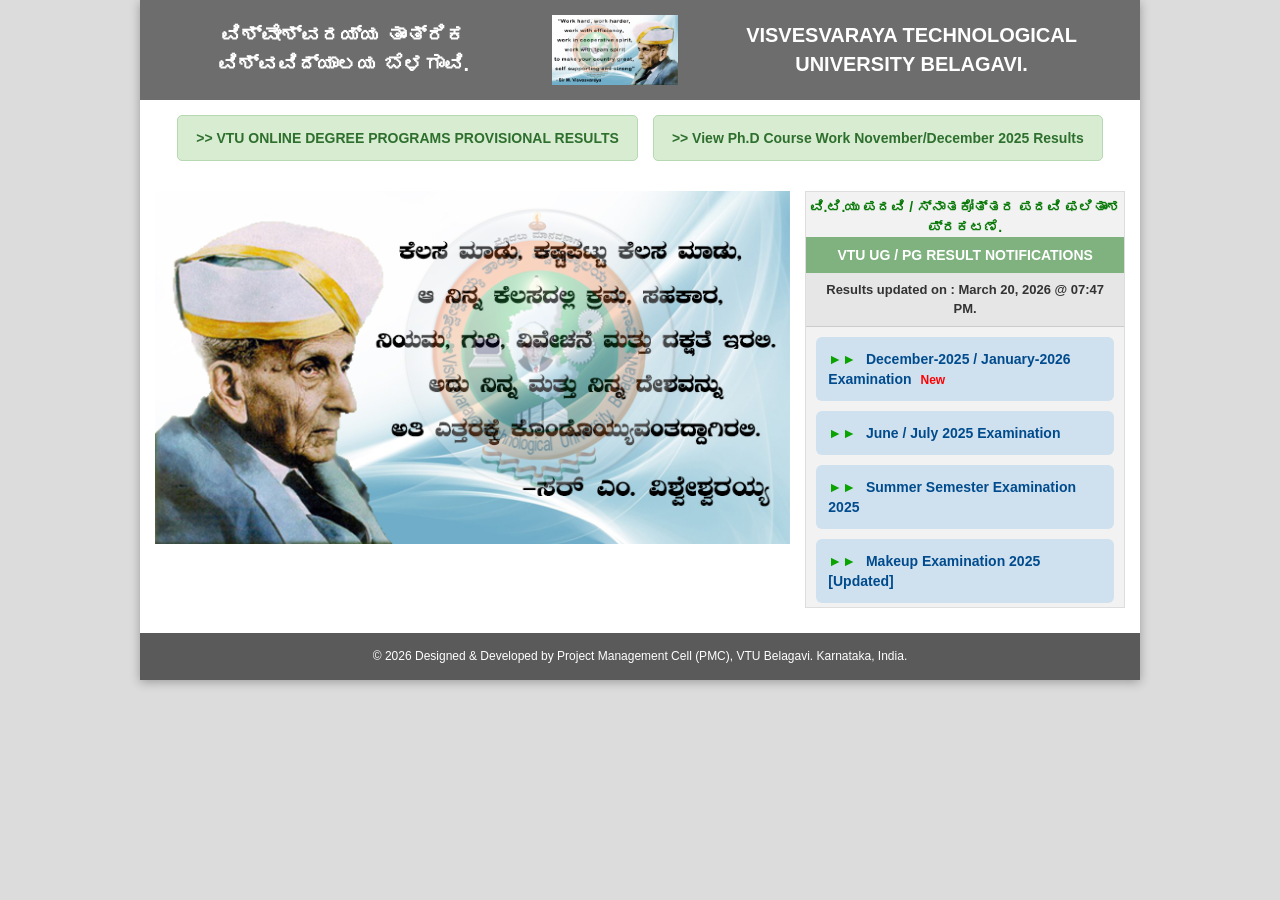
==== commit fb2b6b8a: "Restructure project folders and update portal/results links" ====
--- a/vtu-portal/index.html
+++ b/vtu-portal/index.html
@@ -193,7 +193,7 @@
 </div>
 
 <div class="notice">
->> View Ph.D Course Work November/December 2024 Results
+>> View Ph.D Course Work November/December 2025 Results
 </div>
 
 </div>
@@ -215,13 +215,13 @@
 </div>
 
 <div class="results-update">
-Results updated on : March 17, 2026 @ 07:47 PM.
+Results updated on : March 20, 2026 @ 07:47 PM.
 </div>
 
 <div class="results-body">
 
 <div class="result-card">
-<a href="https://vtu-results2026.github.io/vtu-results-page/">
+<a href="/vtu-results/vtu-results-page/">
 <span class="arrow">►►</span>
 December-2025 / January-2026 Examination
 <span class="new">New</span>
